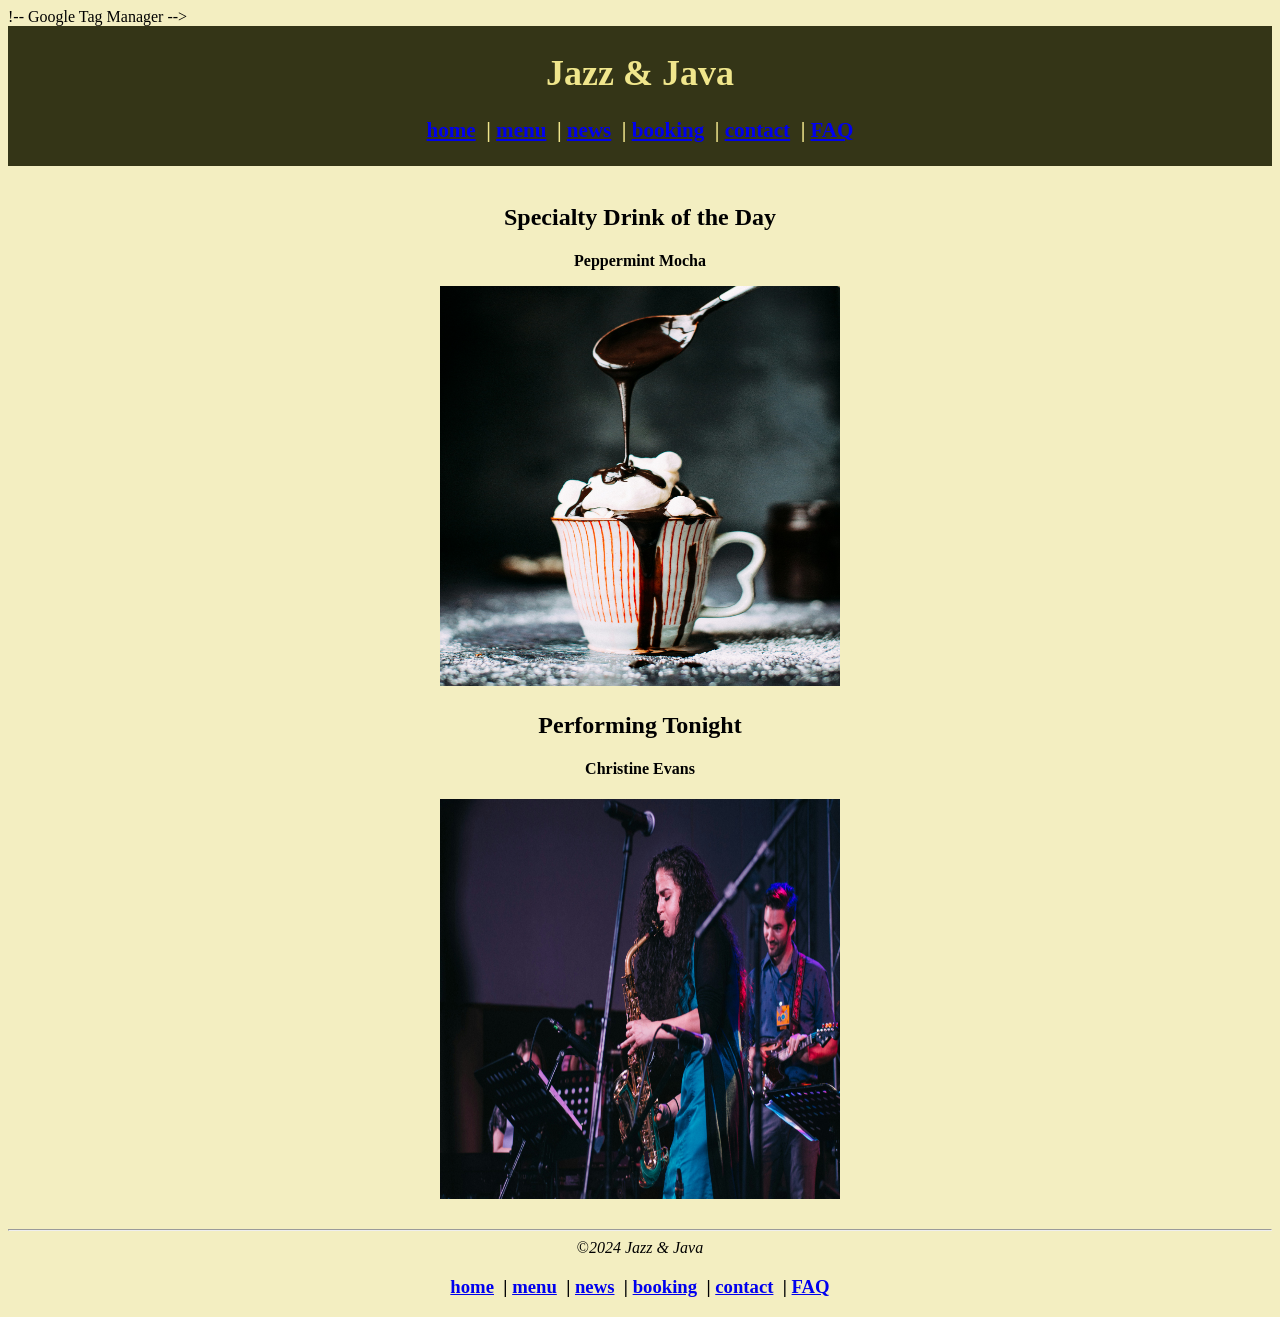
==== index.html @ 0c309ac4 "Add files via upload" ====
<!DOCTYPE html>
<html lang="en">
    <head>


        !-- Google Tag Manager -->
        <script>(function(w,d,s,l,i){w[l]=w[l]||[];w[l].push({'gtm.start':
        new Date().getTime(),event:'gtm.js'});var f=d.getElementsByTagName(s)[0],
        j=d.createElement(s),dl=l!='dataLayer'?'&l='+l:'';j.async=true;j.src=
        'https://www.googletagmanager.com/gtm.js?id='+i+dl;f.parentNode.insertBefore(j,f);
        })(window,document,'script','dataLayer','GTM-N6M39BDX');</script>
        <!-- End Google Tag Manager -->





       <title>JazzandJava</title> 
       <meta charset="utf-8">
       <link rel="stylesheet" href="site.css">
       </head>
       <style>
        /*Header Banner style*/
        .banner {
            background-color: rgb(52, 53, 23);
            padding: 2px;
            text-align: center;
            font-size: large;color: khaki;
        }
       </style>
        <body>

<!-- Google Tag Manager (noscript) -->
<noscript><iframe src="https://www.googletagmanager.com/ns.html?id=GTM-N6M39BDX"
    height="0" width="0" style="display:none;visibility:hidden"></iframe></noscript>
    <!-- End Google Tag Manager (noscript) -->








        <header> 
           <div class="banner">
                <h1>Jazz & Java</h1>
    <nav>
      <h3>
     <a href="index.html">home</a> &nbsp;|
     <a href="menu.html">menu</a> &nbsp;|
     <a href="news.html">news</a> &nbsp;|
     <a href="booking.html">booking</a> &nbsp;|
     <a href="contactus.html">contact</a> &nbsp;|
     <a href="faq.html">FAQ</a> 
    </h3>  
        </nav>
            </div>
            </header><br>
       <main>
        <div align="center">
        <h2>Specialty Drink of the Day</h4>
        <h4>Peppermint Mocha</p>
            <a href="menu.html">
        <img src="Images/holidaydrink.unsplash.jpg" alt="Peppermint Mocha" height="400" width="400"></a>
            
        <h2>Performing Tonight</h2>
        <h4>Christine Evans</h4>
        <img src="Images/musician.unsplash.jpg" alt="Peppermint Mocha" height="400" width="400">
    </div>

       </main><br><hr>
       <footer> 
        <div align="center">
            &copy;<i>2024</i>
            <i>Jazz & Java</i>
            <nav>
                <h3>
                    <a href="index.html">home</a> &nbsp;|
                    <a href="menu.html">menu</a> &nbsp;|
                    <a href="news.html">news</a> &nbsp;|
                    <a href="booking.html">booking</a> &nbsp;|
                    <a href="contactus.html">contact</a> &nbsp;|
                    <a href="faq.html">FAQ</a> 
                </h3>
                </nav>
                </div>
       </footer>
 </body>
</html>
---- site.css ----
body {
    background-color: rgb(243, 238, 193);
}
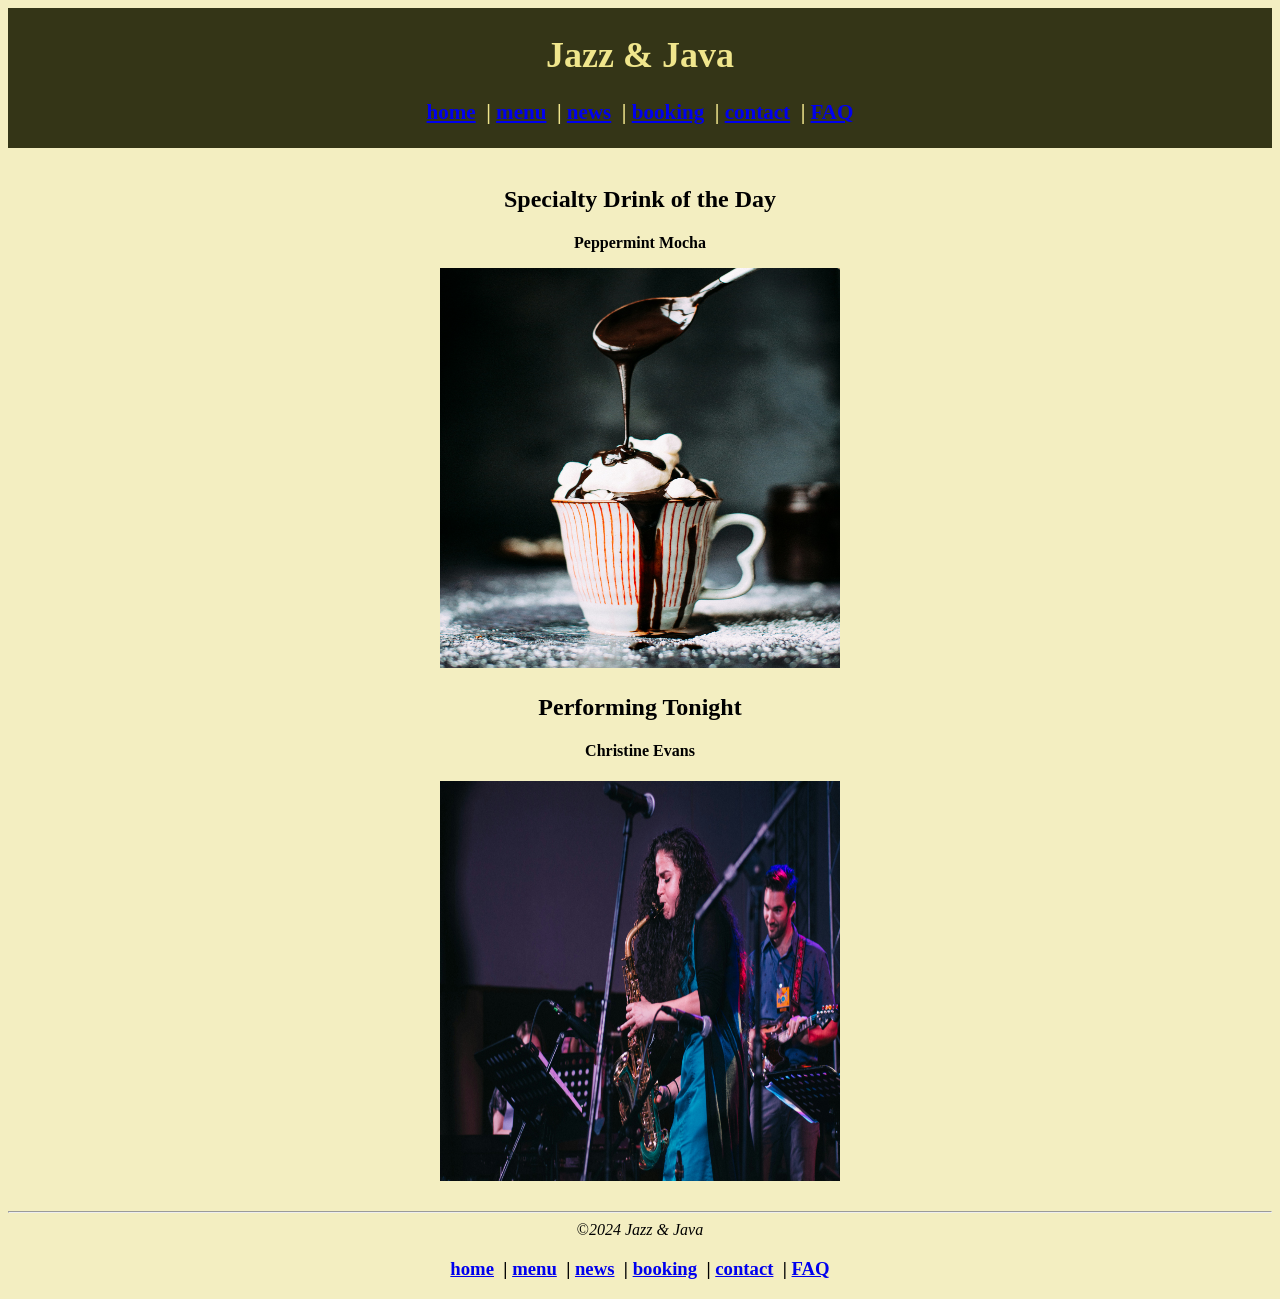
==== commit 0fc197cb: "Update index.html" ====
--- a/index.html
+++ b/index.html
@@ -3,14 +3,13 @@
     <head>
 
 
-        !-- Google Tag Manager -->
-        <script>(function(w,d,s,l,i){w[l]=w[l]||[];w[l].push({'gtm.start':
-        new Date().getTime(),event:'gtm.js'});var f=d.getElementsByTagName(s)[0],
-        j=d.createElement(s),dl=l!='dataLayer'?'&l='+l:'';j.async=true;j.src=
-        'https://www.googletagmanager.com/gtm.js?id='+i+dl;f.parentNode.insertBefore(j,f);
-        })(window,document,'script','dataLayer','GTM-N6M39BDX');</script>
-        <!-- End Google Tag Manager -->
-
+     <!-- Google Tag Manager -->
+<script>(function(w,d,s,l,i){w[l]=w[l]||[];w[l].push({'gtm.start':
+new Date().getTime(),event:'gtm.js'});var f=d.getElementsByTagName(s)[0],
+j=d.createElement(s),dl=l!='dataLayer'?'&l='+l:'';j.async=true;j.src=
+'https://www.googletagmanager.com/gtm.js?id='+i+dl;f.parentNode.insertBefore(j,f);
+})(window,document,'script','dataLayer','GTM-WVXWR9KC');</script>
+<!-- End Google Tag Manager -->
 
 
 
@@ -31,10 +30,9 @@
         <body>
 
 <!-- Google Tag Manager (noscript) -->
-<noscript><iframe src="https://www.googletagmanager.com/ns.html?id=GTM-N6M39BDX"
-    height="0" width="0" style="display:none;visibility:hidden"></iframe></noscript>
-    <!-- End Google Tag Manager (noscript) -->
-
+<noscript><iframe src="https://www.googletagmanager.com/ns.html?id=GTM-WVXWR9KC"
+height="0" width="0" style="display:none;visibility:hidden"></iframe></noscript>
+<!-- End Google Tag Manager (noscript) -->
 
 
 
